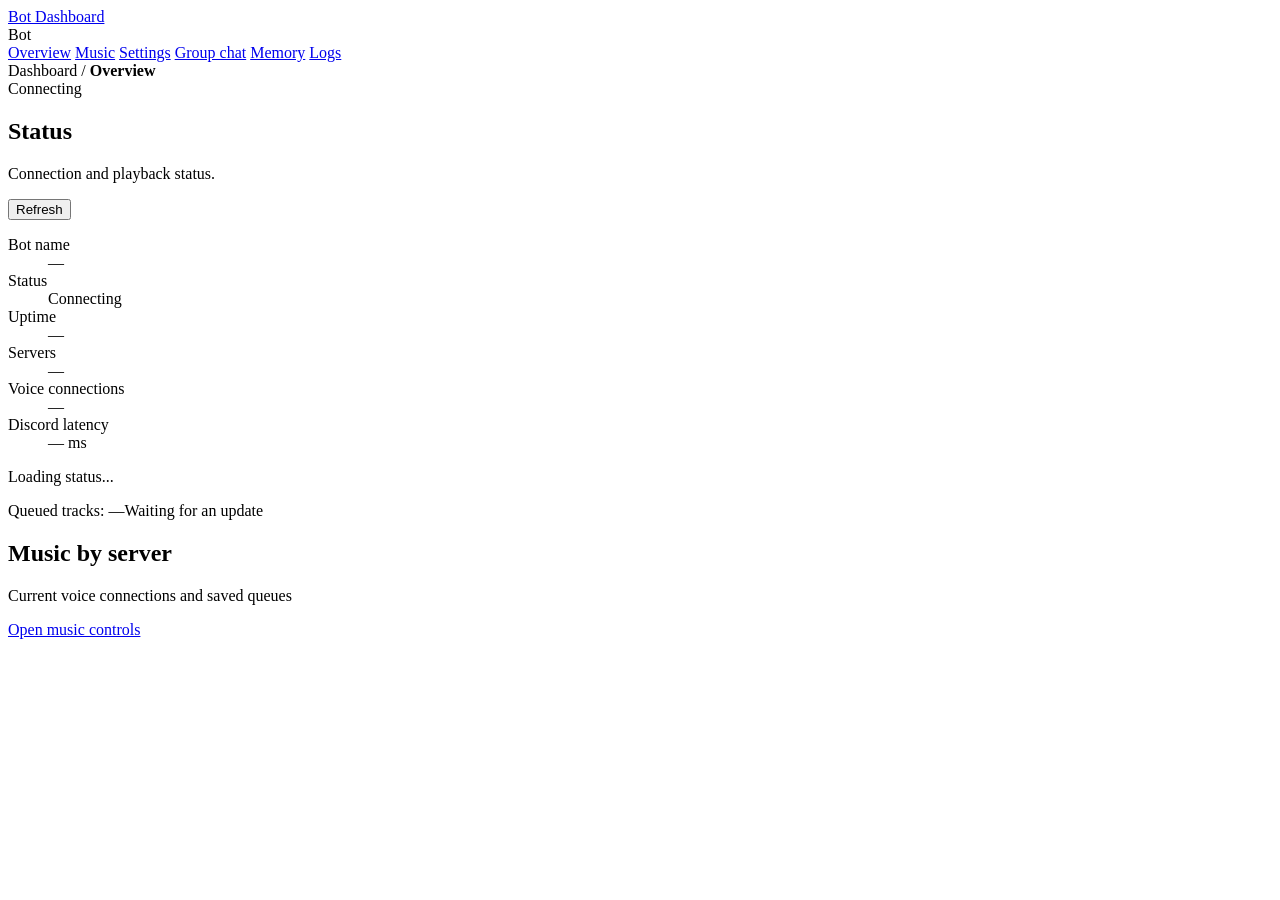
==== bot_app/host/web/shell/index.html @ dd0ff1bb "feat: add DeepSeek group chat, memory, and pinned source updates" ====
<!doctype html>
<html lang="en">
<head>
  <meta charset="utf-8"><meta name="viewport" content="width=device-width, initial-scale=1">
  <meta name="color-scheme" content="light"><title>喵酱 · Bot Dashboard</title>
  <link rel="stylesheet" href="/style.css"><script src="/app.js" defer></script>
  <script src="/ai.js" defer></script><script src="/memory.js" defer></script>
  <link rel="stylesheet" href="/ai.css">
</head>
<body>
<div id="app" class="shell">
  <aside class="sidebar">
    <a class="brand" href="#overview">Bot Dashboard</a>
    <div class="workspace" id="workspace-name">Bot</div>

    <nav aria-label="Main navigation">
      <a href="#overview" data-page="overview" class="active">Overview</a>
      <a href="#music" data-page="music">Music</a>
      <a href="#settings" data-page="settings">Settings</a>
      <a href="#chat" data-page="chat">Group chat</a>
      <a href="#memory" data-page="memory">Memory</a>
      <a href="#logs" data-page="logs">Logs</a>
    </nav>

  </aside>
  <div class="main-wrap">
    <header class="topbar"><span>Dashboard / <strong id="breadcrumb">Overview</strong></span><div><span id="connection" class="connection">Connecting</span></div></header>
    <main>
      <div id="network-error" class="banner warning" role="alert" hidden></div>
      <section id="page-overview" class="page">
        <div class="page-heading"><div><h1>Status</h1><p class="muted">Connection and playback status.</p></div><button id="refresh" class="secondary">Refresh</button></div>
        <section class="card status-panel" aria-label="Bot status">
          <dl class="status-list">
            <dt>Bot name</dt><dd id="bot-name">—</dd>
            <dt>Status</dt><dd id="hero-badge">Connecting</dd>
            <dt>Uptime</dt><dd id="uptime">—</dd>
            <dt>Servers</dt><dd id="guild-count">—</dd>
            <dt>Voice connections</dt><dd id="session-count">—</dd>
            <dt>Discord latency</dt><dd><span id="latency">—</span> ms</dd>
          </dl>
          <p id="hero-detail" class="muted">Loading status...</p>
          <div class="status-footer"><span id="queue-summary">Queued tracks: —</span><span id="updated">Waiting for an update</span></div>
        </section>
        <article class="card"><div class="section-heading"><div><h2>Music by server</h2><p class="muted">Current voice connections and saved queues</p></div><a href="#music" class="text-link">Open music controls</a></div><div id="overview-sessions"></div></article>

      </section>
      <section id="page-music" class="page" hidden>
        <div class="page-heading"><div><h1>Music</h1><p class="muted">Select a server to manage playback and saved queues.</p></div><span id="music-count" class="pill">0 servers</span></div>
        <div id="music-empty" class="card empty"><h2>No music playing</h2><p>Join a Discord voice channel and use <code>/play</code> or <code>!play</code> to start.</p></div>
        <div id="music-content" hidden><div id="session-picker" class="session-picker" aria-label="Music servers"></div>
          <p id="music-channel" class="muted" aria-live="polite"></p>
          <p id="music-scope" class="muted">Each server has one shared queue. Moving the bot keeps the current track and queue.</p>
          <div class="music-grid"><article class="card player"><h2 id="track-title">—</h2><p id="track-meta" class="muted">—</p><div class="play-controls"><button data-action="pause" class="primary">Pause</button><button data-action="resume" class="primary">Resume</button><button data-action="skip" class="secondary">Skip</button></div>
          <form id="volume-form" class="player-setting"><label for="volume">Volume</label><input id="volume" type="range" min="0" max="100" value="40"><output id="volume-value" for="volume">40%</output><button class="secondary" type="submit">Apply</button></form>
          <form id="seek-form" class="player-setting"><label for="seek-position">Seek</label><input id="seek-position" type="text" required placeholder="m:ss, e.g. 1:30" aria-label="Seek position (m:ss or seconds)"><button class="secondary" type="submit">Seek</button></form>
          <form id="loop-form" class="player-setting"><label for="loop">Loop</label><select id="loop"><option value="off">Off</option><option value="one">Track</option><option value="queue">Queue</option></select><button class="secondary" type="submit">Apply</button></form>
          <div class="play-controls"><button data-action="replay">Replay</button><button data-action="surprise">🎲 Surprise next</button></div>
          <form id="sleep-form" class="player-setting"><label for="sleep-minutes">Sleep timer</label><input id="sleep-minutes" type="number" min="0" max="1440" value="30" required><button type="submit">Set timer</button></form><p id="sleep-status" class="muted">No sleep timer. Enter 0 to cancel.</p>
          <button data-action="stop" class="danger subtle">Stop, clear & disconnect</button></article>
          <article class="card queue-card"><div class="section-heading"><div><h2>Up next</h2><p id="queue-count" class="muted">0 tracks</p></div><button data-action="clear" class="quiet">Clear queue</button></div><div class="play-controls"><button data-action="shuffle">Shuffle</button><button data-action="fair" title="Take turns by requester">Fair queue</button><button data-action="dedupe">Remove duplicates</button></div><label for="queue-filter">Find a track</label><input id="queue-filter" type="search" placeholder="Title or requester"><ol id="queue-list" class="queue-list"></ol><div class="play-controls"><button id="queue-prev">Previous</button><span id="queue-page" aria-live="polite"></span><button id="queue-next">Next</button></div></article></div>
          <details class="card"><summary>Recently played</summary><ol id="history-list"></ol></details>
          <p id="control-result" class="control-result" role="status"></p></div>
      </section>
      <section id="page-settings" class="page" hidden>
        <div class="page-heading"><div><h1>Settings</h1><p class="muted">Settings are saved locally and survive browser and bot restarts.</p></div><button id="reload-settings" class="secondary">Reload</button></div>
        <div class="card"><label for="settings-guild">Server</label><select id="settings-guild" disabled><option value="">Loading servers...</option></select><p class="muted">Settings apply only to the selected server and are saved locally.</p></div>
        <form id="music-settings" class="card settings-card"><div class="section-heading"><div><h2>Music settings</h2><p class="muted">Music settings for this server. Lowering a limit does not delete existing tracks.</p></div><span id="music-effect" class="pill">Loading</span></div>
          <div class="form-grid">
            <label class="playlist-field">Default playlist URL <input name="default_playlist_url" type="url" maxlength="2048" required><small>Used when /play or !play has no input.</small></label>
            <label>Default volume <input name="default_volume" type="number" min="0" max="100" required><small>0-100, used for new sessions</small></label>
            <label>Queue limit <input name="max_queue_size" type="number" min="1" max="1000" required><small>1-1000 tracks, applies when adding tracks</small></label>
            <label>Playlist import limit <input name="max_playlist_songs" type="number" min="1" max="1000" required><small>1-1000 tracks; excess tracks are sampled randomly</small></label>
            <label>Preload tracks <input name="predownload_count" type="number" min="0" max="10" required><small>0-10 tracks; 0 disables preloading</small></label>
            <label>Idle disconnect (seconds)<input name="idle_timeout_seconds" type="number" min="30" max="86400" required><small>30-86400 seconds; paused playback disconnects after 10 minutes</small></label>
            <label>Cache retention (seconds)<input name="cache_max_age_seconds" type="number" min="60" max="604800" required><small>Applied during cleanup; active files are protected</small></label>
          </div><div class="form-footer"><span id="music-save-status" role="status">Loading settings</span><button type="submit" class="primary">Save music settings</button></div>
        </form>
        <form id="welcome-settings" class="card settings-card"><div class="section-heading"><div><h2>Welcome messages</h2><p class="muted">Configure welcome messages for new members.</p></div><span id="welcome-effect" class="pill">Loading</span></div>
          <div class="toggle-row"><div><strong>Enable welcome messages</strong><p class="muted">Restart the bot if member events were disabled at startup.</p></div><label class="switch"><input name="enabled" type="checkbox" aria-label="Enable welcome messages"><span></span></label></div>
          <div class="toggle-row"><div><strong>Include bot accounts</strong><p class="muted">Turn off to welcome only human members.</p></div><label class="switch"><input name="include_bots" type="checkbox" aria-label="Include bot accounts"><span></span></label></div>
          <label class="channel-field">Welcome channel ID <input name="channel_id" type="text" inputmode="numeric" pattern="[0-9]+" required list="channels"><datalist id="channels"></datalist><small>Use 0 for the system channel, or a text channel ID in this server.</small></label>
          <div class="form-footer"><span id="welcome-save-status" role="status">Loading settings</span><button type="submit" class="primary">Save welcome settings</button></div>
        </form>
        <form id="voice_moderation-settings" class="card settings-card"><div class="section-heading"><h2>Voice moderation settings</h2><span id="voice_moderation-effect" class="pill">Stored only</span></div><p class="muted">Moderation is not connected. These settings are stored but have no effect.</p><div class="form-grid"><label><input name="enabled" type="checkbox">Enable voice moderation</label><label>Moderation level<select name="level"><option value="low">Low</option><option value="normal">Normal</option><option value="strict">Strict</option></select></label><label>Model<select name="model"><option value="small">small</option><option value="medium">medium</option></select></label></div><div class="form-footer"><span id="voice_moderation-save-status" role="status">Loading settings</span><button type="submit">Save moderation settings</button></div></form>
        <div class="info-note"><span>ⓘ</span><p>Secrets such as the Discord token are not shown here. Voice moderation settings are stored only.</p></div>
      </section>
      <section id="page-chat" class="page" hidden>
        <div class="page-heading"><div><h1>Group chat</h1><p class="muted">Choose where the bot participates and how often it speaks.</p></div><button id="chat-refresh" type="button">Reload</button></div>
        <div class="card"><label for="chat-guild">Server</label><select id="chat-guild" disabled><option value="">Loading servers...</option></select><p id="chat-health" role="status">Loading chat status...</p><p class="muted">Set the DeepSeek key in the local .env file, then restart the bot. The key is never shown here.</p></div>
        <form id="chat-form" class="card">
          <label class="inline-check"><input name="enabled" type="checkbox">Enable group chat for this server</label>
          <div class="form-grid">
            <label>Default participation<select name="mode"><option value="observe">Observe — judge without sending</option><option value="participate">Participate — send replies</option></select></label>
            <label>Bot name<input name="name" maxlength="100" required></label>
            <label class="playlist-field">Personality<textarea name="persona" rows="4" maxlength="6000" required></textarea></label>
            <label>Interests<input name="interests" maxlength="500"></label>
            <label>Names to respond to<input name="aliases" maxlength="800"><small>Separate names with commas.</small></label>
          </div>
          <fieldset><legend>Allowed channels</legend><div id="chat-channels" class="channel-options">Loading channels...</div></fieldset>
          <details><summary>Timing, limits and channel overrides</summary><div id="chat-advanced" class="form-grid"></div><div id="chat-overrides"></div></details>
          <div class="form-footer"><span id="chat-save-status" role="status">Chat is disabled until configured.</span><button type="submit" class="primary">Save chat settings</button></div>
        </form>
        <article class="card"><div class="section-heading"><h2>Recent participation decisions</h2><button id="chat-decisions-refresh" type="button">Refresh decisions</button></div><p class="muted">Observe mode records these decisions without posting to Discord.</p><div id="chat-decisions" aria-live="polite">No decisions loaded.</div></article>
        <article class="card"><h2>Model usage</h2><p class="muted">Requests and tokens by task. Daily accounting uses UTC.</p><div id="chat-usage">No model requests recorded.</div></article>
      </section>
      <section id="page-memory" class="page" hidden>
        <div class="page-heading"><div><h1>Memory</h1><p class="muted">Review what the bot remembers, where it came from, and what needs correcting.</p></div><button id="memory-refresh" type="button">Reload</button></div>
        <div class="card form-grid"><label>Server<select id="memory-guild" disabled><option value="">Loading servers...</option></select></label><label>Channel<select id="memory-channel" disabled><option value="">Select a server first</option></select></label><p id="memory-health" class="playlist-field" role="status">Loading memory status...</p></div>
        <form id="memory-form" class="card"><h2>Memory settings</h2><label class="inline-check"><input name="enabled" type="checkbox">Remember conversations in allowed chat channels</label><label class="inline-check"><input name="semantic_search" type="checkbox">Use semantic recall when an embedding service is configured</label><p class="muted">New settings inherit server defaults. Stable facts and events retain their source messages. Observe mode produces candidates for review.</p><details><summary>Extraction and retention</summary><div id="memory-advanced" class="form-grid"></div></details><div class="form-footer"><span id="memory-save-status" role="status"></span><button class="primary" type="submit">Save memory settings</button></div></form>
        <article class="card"><div class="section-heading"><h2>Facts and events</h2><button id="memory-export" type="button">Export channel memories</button></div><label>Filter by member ID<input id="memory-subject" inputmode="numeric" placeholder="All members and shared events"></label><label class="inline-check"><input id="memory-history" type="checkbox">Include memory history</label><button id="memory-search" type="button">Apply filter</button><div id="memory-records" aria-live="polite">Select a channel to inspect its memories.</div><div class="play-controls"><button id="memory-prev" type="button">Previous</button><span id="memory-page" role="status"></span><button id="memory-next" type="button">Next</button></div></article>
        <form id="memory-forget" class="card"><h2>Forget a member in this channel</h2><p class="muted">Removes their retained messages and invalidates derived memories, summaries and pending replies.</p><label>Member ID<input name="subject_id" inputmode="numeric" pattern="[0-9]+" required></label><button class="danger" type="submit">Forget member</button><p id="memory-forget-status" role="status"></p></form>
      </section>
      <section id="page-logs" class="page" hidden>
        <div class="page-heading"><div><h1>Logs</h1><p class="muted">Recent logs for connection and playback troubleshooting.</p></div><button id="refresh-logs" class="secondary">Refresh logs</button></div>
        <article class="card log-card"><div class="section-heading"><h2>Log entries</h2><label class="inline-check"><input id="auto-logs" type="checkbox" checked>Auto-refresh</label></div>
          <div class="form-grid"><label>Server<select id="log-guild"><option value="">System</option></select></label><label>Minimum level<select id="log-level"><option value="INFO">Activity</option><option value="WARNING">Warnings and errors</option><option value="ERROR">Errors only</option><option value="DEBUG">All levels</option></select></label></div>
          <label class="inline-check"><input id="log-details" type="checkbox">Diagnostic details (includes stack traces)</label>
          <p id="log-scope" class="muted">System contains startup and shared connection events. Each server has its own log.</p>
          <pre id="log-output" tabindex="0">Loading logs...</pre><div class="log-footer">Latest 80 lines · repeated messages are grouped <span id="log-updated">—</span></div></article>
      </section>
    </main>
  </div>
</div>
<div id="toast" class="toast" role="status" hidden></div>
</body></html>
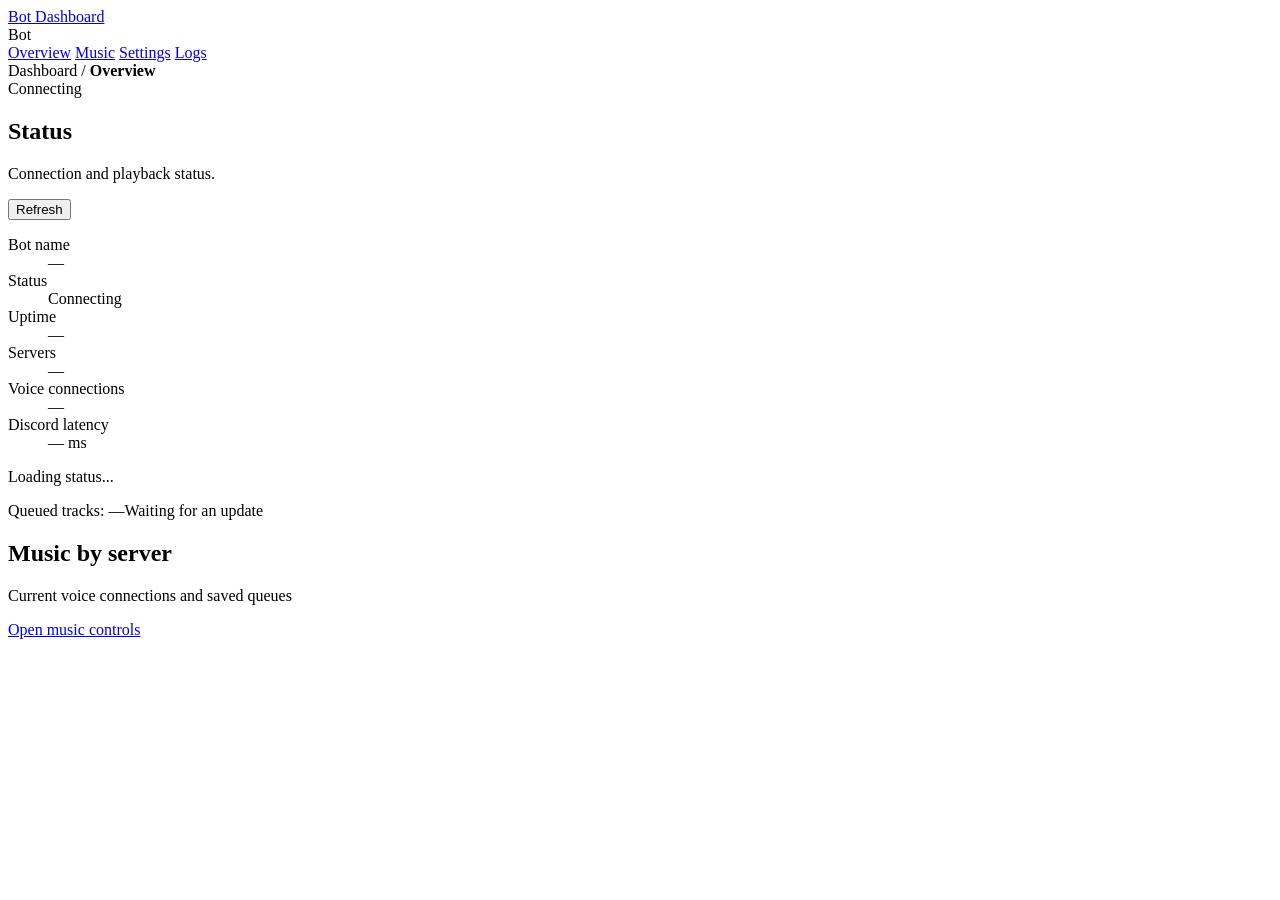
==== commit 549a04ae: "Restore v1.3 stable behavior with feature-first architecture and pinned source updates" ====
--- a/bot_app/host/web/shell/index.html
+++ b/bot_app/host/web/shell/index.html
@@ -4,8 +4,6 @@
   <meta charset="utf-8"><meta name="viewport" content="width=device-width, initial-scale=1">
   <meta name="color-scheme" content="light"><title>喵酱 · Bot Dashboard</title>
   <link rel="stylesheet" href="/style.css"><script src="/app.js" defer></script>
-  <script src="/ai.js" defer></script><script src="/memory.js" defer></script>
-  <link rel="stylesheet" href="/ai.css">
 </head>
 <body>
 <div id="app" class="shell">
@@ -17,8 +15,6 @@
       <a href="#overview" data-page="overview" class="active">Overview</a>
       <a href="#music" data-page="music">Music</a>
       <a href="#settings" data-page="settings">Settings</a>
-      <a href="#chat" data-page="chat">Group chat</a>
-      <a href="#memory" data-page="memory">Memory</a>
       <a href="#logs" data-page="logs">Logs</a>
     </nav>
 
@@ -84,32 +80,6 @@
         <form id="voice_moderation-settings" class="card settings-card"><div class="section-heading"><h2>Voice moderation settings</h2><span id="voice_moderation-effect" class="pill">Stored only</span></div><p class="muted">Moderation is not connected. These settings are stored but have no effect.</p><div class="form-grid"><label><input name="enabled" type="checkbox">Enable voice moderation</label><label>Moderation level<select name="level"><option value="low">Low</option><option value="normal">Normal</option><option value="strict">Strict</option></select></label><label>Model<select name="model"><option value="small">small</option><option value="medium">medium</option></select></label></div><div class="form-footer"><span id="voice_moderation-save-status" role="status">Loading settings</span><button type="submit">Save moderation settings</button></div></form>
         <div class="info-note"><span>ⓘ</span><p>Secrets such as the Discord token are not shown here. Voice moderation settings are stored only.</p></div>
       </section>
-      <section id="page-chat" class="page" hidden>
-        <div class="page-heading"><div><h1>Group chat</h1><p class="muted">Choose where the bot participates and how often it speaks.</p></div><button id="chat-refresh" type="button">Reload</button></div>
-        <div class="card"><label for="chat-guild">Server</label><select id="chat-guild" disabled><option value="">Loading servers...</option></select><p id="chat-health" role="status">Loading chat status...</p><p class="muted">Set the DeepSeek key in the local .env file, then restart the bot. The key is never shown here.</p></div>
-        <form id="chat-form" class="card">
-          <label class="inline-check"><input name="enabled" type="checkbox">Enable group chat for this server</label>
-          <div class="form-grid">
-            <label>Default participation<select name="mode"><option value="observe">Observe — judge without sending</option><option value="participate">Participate — send replies</option></select></label>
-            <label>Bot name<input name="name" maxlength="100" required></label>
-            <label class="playlist-field">Personality<textarea name="persona" rows="4" maxlength="6000" required></textarea></label>
-            <label>Interests<input name="interests" maxlength="500"></label>
-            <label>Names to respond to<input name="aliases" maxlength="800"><small>Separate names with commas.</small></label>
-          </div>
-          <fieldset><legend>Allowed channels</legend><div id="chat-channels" class="channel-options">Loading channels...</div></fieldset>
-          <details><summary>Timing, limits and channel overrides</summary><div id="chat-advanced" class="form-grid"></div><div id="chat-overrides"></div></details>
-          <div class="form-footer"><span id="chat-save-status" role="status">Chat is disabled until configured.</span><button type="submit" class="primary">Save chat settings</button></div>
-        </form>
-        <article class="card"><div class="section-heading"><h2>Recent participation decisions</h2><button id="chat-decisions-refresh" type="button">Refresh decisions</button></div><p class="muted">Observe mode records these decisions without posting to Discord.</p><div id="chat-decisions" aria-live="polite">No decisions loaded.</div></article>
-        <article class="card"><h2>Model usage</h2><p class="muted">Requests and tokens by task. Daily accounting uses UTC.</p><div id="chat-usage">No model requests recorded.</div></article>
-      </section>
-      <section id="page-memory" class="page" hidden>
-        <div class="page-heading"><div><h1>Memory</h1><p class="muted">Review what the bot remembers, where it came from, and what needs correcting.</p></div><button id="memory-refresh" type="button">Reload</button></div>
-        <div class="card form-grid"><label>Server<select id="memory-guild" disabled><option value="">Loading servers...</option></select></label><label>Channel<select id="memory-channel" disabled><option value="">Select a server first</option></select></label><p id="memory-health" class="playlist-field" role="status">Loading memory status...</p></div>
-        <form id="memory-form" class="card"><h2>Memory settings</h2><label class="inline-check"><input name="enabled" type="checkbox">Remember conversations in allowed chat channels</label><label class="inline-check"><input name="semantic_search" type="checkbox">Use semantic recall when an embedding service is configured</label><p class="muted">New settings inherit server defaults. Stable facts and events retain their source messages. Observe mode produces candidates for review.</p><details><summary>Extraction and retention</summary><div id="memory-advanced" class="form-grid"></div></details><div class="form-footer"><span id="memory-save-status" role="status"></span><button class="primary" type="submit">Save memory settings</button></div></form>
-        <article class="card"><div class="section-heading"><h2>Facts and events</h2><button id="memory-export" type="button">Export channel memories</button></div><label>Filter by member ID<input id="memory-subject" inputmode="numeric" placeholder="All members and shared events"></label><label class="inline-check"><input id="memory-history" type="checkbox">Include memory history</label><button id="memory-search" type="button">Apply filter</button><div id="memory-records" aria-live="polite">Select a channel to inspect its memories.</div><div class="play-controls"><button id="memory-prev" type="button">Previous</button><span id="memory-page" role="status"></span><button id="memory-next" type="button">Next</button></div></article>
-        <form id="memory-forget" class="card"><h2>Forget a member in this channel</h2><p class="muted">Removes their retained messages and invalidates derived memories, summaries and pending replies.</p><label>Member ID<input name="subject_id" inputmode="numeric" pattern="[0-9]+" required></label><button class="danger" type="submit">Forget member</button><p id="memory-forget-status" role="status"></p></form>
-      </section>
       <section id="page-logs" class="page" hidden>
         <div class="page-heading"><div><h1>Logs</h1><p class="muted">Recent logs for connection and playback troubleshooting.</p></div><button id="refresh-logs" class="secondary">Refresh logs</button></div>
         <article class="card log-card"><div class="section-heading"><h2>Log entries</h2><label class="inline-check"><input id="auto-logs" type="checkbox" checked>Auto-refresh</label></div>
